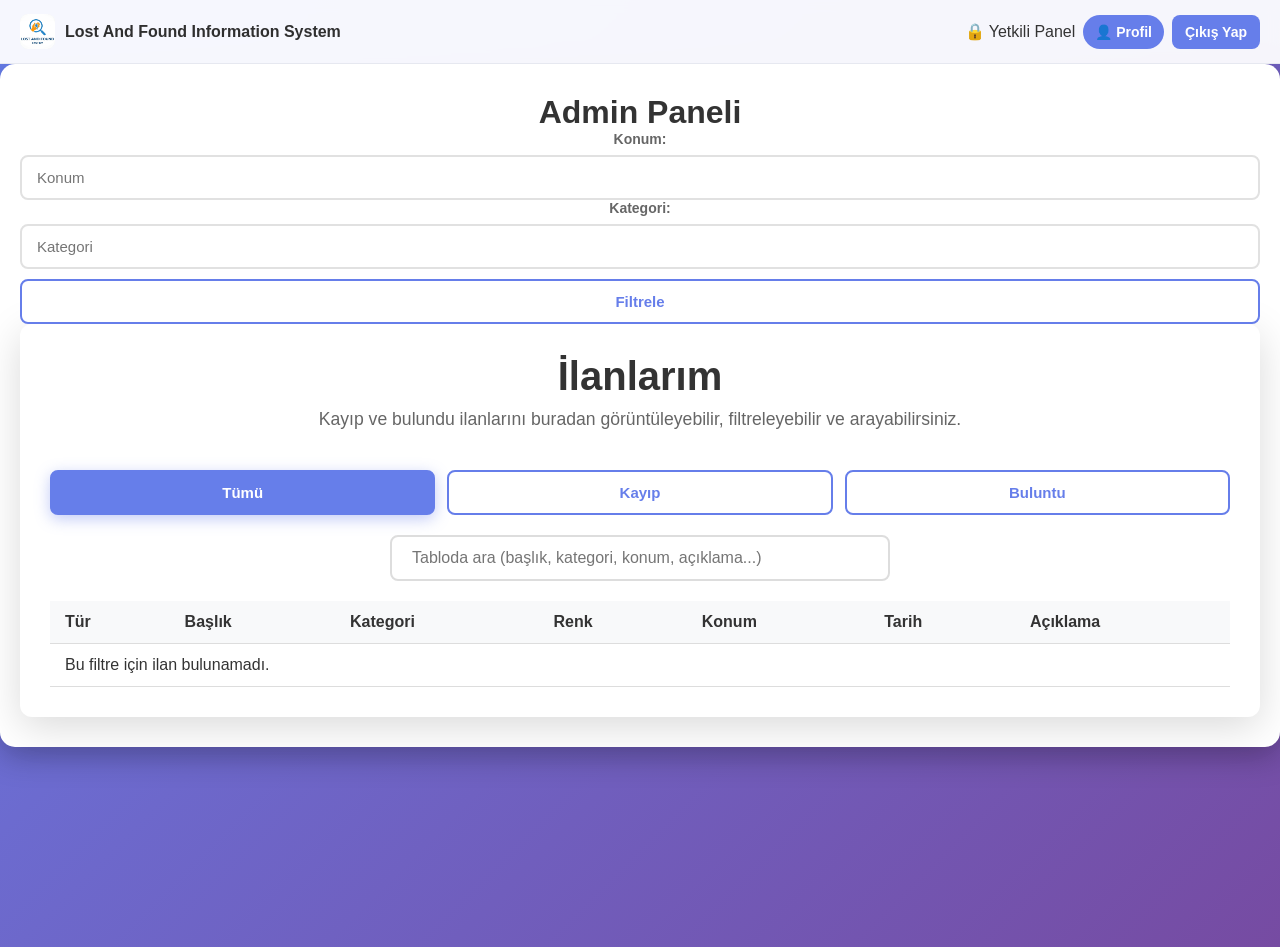
==== src/frontend/admin_panel.html @ 39a34a52 "Admin Panel Created (50%) The necessary improvements and designs have been completed." ====
<!DOCTYPE html>
<html lang="tr">
<head>
    <meta charset="UTF-8">
    <meta name="viewport" content="width=device-width, initial-scale=1.0">
    <title>Admin Paneli - Lost and Found</title>
    <link rel="stylesheet" href="style.css">
    <link rel="stylesheet" href="admin_panel.css">
</head>
<body class="admin-panel-page">
    <nav class="top-nav">
        <a href="index.php" class="brand brand-link" aria-label="Ana sayfaya git">
            <img src="../assets/logo.png" alt="Logo" class="logo" />
            <span>Lost And Found Information System</span>
        </a>

        <div class="nav-actions">
            <div class="auth user">
                <span class="admin-badge">🔒 Yetkili Panel</span>
                <a href="../backend/profile.php" class="icon-btn" title="Profil">👤 Profil</a>
                <a href="../backend/logout.php" class="link-btn secondary">Çıkış Yap</a>
            </div>
        </div>
    </nav>

    <div class="container admin-container">
        <h1>Admin Paneli</h1>
        <form id="filterForm">
            <div class="filter-group">
                <label for="filterLocation">Konum:</label>
                <input type="text" id="filterLocation" name="location" placeholder="Konum">

                <label for="filterCategory">Kategori:</label>
                <input type="text" id="filterCategory" name="category" placeholder="Kategori">

                <button type="submit" class="filter-btn">Filtrele</button>
            </div>
        </form>

        <div class="admin-panel">
            <h1>İlanlarım</h1>
            <p>Kayıp ve bulundu ilanlarını buradan görüntüleyebilir, filtreleyebilir ve arayabilirsiniz.</p>
            <div class="filter-buttons">
                <button class="filter-btn active">Tümü</button>
                <button class="filter-btn">Kayıp</button>
                <button class="filter-btn">Buluntu</button>
            </div>
            <div class="search-bar">
                <input type="text" placeholder="Tabloda ara (başlık, kategori, konum, açıklama...)" />
            </div>
            <table class="items-table">
                <thead>
                    <tr>
                        <th>Tür</th>
                        <th>Başlık</th>
                        <th>Kategori</th>
                        <th>Renk</th>
                        <th>Konum</th>
                        <th>Tarih</th>
                        <th>Açıklama</th>
                    </tr>
                </thead>
                <tbody>
                    <tr>
                        <td colspan="7">Bu filtre için ilan bulunamadı.</td>
                    </tr>
                </tbody>
            </table>
        </div>
    </div>

    <script src="js/admin_panel.js"></script>
</body>
</html>
---- src/frontend/style.css ----
/* Genel Sıfırlama */
* {
    box-sizing: border-box;
    margin: 0;
    padding: 0;
    font-family: 'Segoe UI', Tahoma, Geneva, Verdana, sans-serif;
}

body {
    background: linear-gradient(135deg, #667eea 0%, #764ba2 100%);
    margin: 0;
    color: #333;
}

.top-nav {
    position: fixed;
    top: 0;
    left: 0;
    right: 0;
    height: 64px;
    background: rgba(255, 255, 255, 0.94);
    border-bottom: 1px solid #e6e8f0;
    backdrop-filter: blur(6px);
    display: flex;
    align-items: center;
    justify-content: space-between;
    padding: 0 20px;
    z-index: 100;
}

.brand {
    display: flex;
    align-items: center;
    gap: 10px;
    font-weight: 700;
    color: #2f2f2f;
    font-size: 16px;
}

.brand-link {
    text-decoration: none;
}

.dashboard-page .container {
    margin-top: 96px;
}

.brand .logo {
    width: 35px;
    height: 35px;
    border-radius: 8px;
    object-fit: contain;
    background: #f0f0f0;
}

.nav-actions {
    display: flex;
    align-items: center;
    gap: 12px;
}

.auth {
    display: flex;
    align-items: center;
    gap: 8px;
}

.link-btn,
.icon-btn {
    display: inline-flex;
    align-items: center;
    justify-content: center;
    gap: 6px;
    padding: 8px 12px;
    border-radius: 8px;
    text-decoration: none;
    font-weight: 600;
    font-size: 14px;
    border: 1px solid transparent;
    transition: all 0.2s ease;
}

.link-btn {
    background: #ffffff;
    color: #3e4a6f;
}

.link-btn:hover {
    background: #f1f4ff;
    border-color: #d8e0ff;
}

.link-btn.secondary {
    background: #667eea;
    color: #fff;
}

.link-btn.secondary:hover {
    transform: translateY(-1px);
    filter: brightness(0.95);
}

.icon-btn {
    background: #667eea;
    color: #fff;
    border-radius: 999px;
    padding-left: 11px;
    padding-right: 11px;
}

.icon-btn:hover {
    transform: translateY(-1px);
    box-shadow: 0 4px 12px rgba(0, 0, 0, 0.12);
}

.container {
    background: #ffffff;
    padding: 35px;
    border-radius: 15px;
    box-shadow: 0 10px 30px rgba(0, 0, 0, 0.25);
    width: 100%;
    max-width: 480px;
    text-align: center;
    margin: 110px auto 0 auto;
}

body {
    display: flex;
    justify-content: center;
    align-items: flex-start;
    min-height: 100vh;
}

/* Form Kartı */
.container {
    background: #ffffff;
    padding: 35px;
    border-radius: 15px;
    box-shadow: 0 10px 30px rgba(0, 0, 0, 0.25);
    width: 100%;
    max-width: 400px;
    text-align: center;
}

h2 {
    margin-bottom: 25px;
    font-size: 26px;
    color: #444;
    font-weight: 700;
}

/* Giriş Alanları */
.form-group {
    margin-bottom: 20px;
    text-align: left;
}

label {
    display: block;
    margin-bottom: 8px;
    font-size: 14px;
    font-weight: 600;
    color: #666;
}

input {
    width: 100%;
    padding: 12px 15px;
    border: 2px solid #e1e1e1;
    border-radius: 8px;
    font-size: 15px;
    transition: border-color 0.3s ease;
}

input:focus {
    border-color: #764ba2;
    outline: none;
    background-color: #f9f9ff;
}

/* Buton Tasarımı */
button {
    width: 100%;
    padding: 13px;
    background: #764ba2;
    color: white;
    border: none;
    border-radius: 8px;
    font-size: 16px;
    font-weight: 600;
    cursor: pointer;
    transition: all 0.3s ease;
    margin-top: 10px;
}

button:hover {
    background: #5a3782;
    transform: translateY(-2px);
    box-shadow: 0 5px 15px rgba(0,0,0,0.1);
}

.forgot-password {
    display: inline-block;
    margin-left: auto;
    white-space: nowrap;
    font-size: 13px;
    font-weight: 600;
    color: #667eea;
    text-decoration: none;
    transition: color 0.2s ease;
}

.forgot-password:visited {
    color: #667eea;
}

.forgot-password:hover {
    text-decoration: underline;
}

.login-options-row {
    margin-top: -10px;
    margin-bottom: 8px;
    display: flex;
    align-items: center;
    justify-content: space-between;
    width: 100%;
    gap: 12px;
    flex-wrap: nowrap;
}

.remember-me {
    display: inline-flex;
    align-items: center;
    gap: 8px;
    font-size: 13px;
    font-weight: 600;
    color: #666;
    user-select: none;
    margin: 0;
    flex: 0 0 auto;
    white-space: nowrap;
}

.remember-me:hover {
    text-decoration: underline;
}

.remember-me input {
    width: 14px;
    height: 14px;
    accent-color: #764ba2;
}

/* Ana Sayfa Stilleri */
.hero {
    margin-bottom: 25px;
    padding: 18px;
    border-radius: 14px;
    background: linear-gradient(135deg, #f5f7ff, #e8ecff);
    border: 1px solid #dce2ff;
    box-shadow: 0 6px 16px rgba(103, 117, 214, 0.2);
}

.hero h1 {
    font-size: 32px;
    margin-bottom: 10px;
    color: #2d3d72;
}

.hero p {
    font-size: 16px;
    color: #4f5784;
    margin-bottom: 16px;
}

.hero-actions {
    display: flex;
    flex-direction: column;
    gap: 18px;
    align-items: center;
    width: 100%;
}

.action-btn {
    display: block;
    padding: 10px 18px;
    min-width: 190px;
    border-radius: 999px;
    background: linear-gradient(135deg, #4f70ff, #5f60f9);
    color: #fff;
    text-decoration: none;
    font-weight: 700;
    text-align: center;
    transition: transform 0.25s ease, box-shadow 0.25s ease;
}

.action-btn:hover {
    transform: translateY(-2px);
    box-shadow: 0 8px 20px rgba(45, 61, 135, 0.35);
}

.action-btn.secondary {
    background: linear-gradient(135deg, #4f70ff, #5f60f9);
    color: #fff;
    margin-top: 6px;
}

.button-group {
    display: flex;
    flex-direction: column;
    gap: 24px;
    margin: 30px 0;
}

.main-btn {
    display: block;
    width: 100%;
    padding: 14px 16px;
    border-radius: 10px;
    text-decoration: none;
    text-align: center;
    font-weight: 700;
    font-size: 17px;
    box-shadow: 0 8px 18px rgba(0, 0, 0, 0.14);
    transition: transform 0.25s ease, box-shadow 0.25s ease, filter 0.25s ease;
    color: #fff;
}

.btn-lost {
    background: linear-gradient(135deg, #e74c3c, #c0392b);
}

.btn-found {
    background: linear-gradient(135deg, #27ae60, #1e8449);
}

.main-btn:hover {
    transform: translateY(-3px);
    box-shadow: 0 14px 26px rgba(0, 0, 0, 0.2);
    filter: brightness(1.05);
}

.footer-links {
    display: flex;
    flex-direction: column;
    gap: 12px;
    border-top: 1px solid #eee;
    padding-top: 24px;
}

.footer-link {
    text-decoration: none;
    font-weight: 600;
    transition: color 0.2s ease, background 0.2s ease;
    padding: 12px;
    border-radius: 8px;
}

.footer-link.primary {
    background: #667eea;
    color: #fff;
}

.footer-link.primary:hover {
    background: #5a67d8;
}

.footer-link.secondary {
    color: #999;
    font-size: 14px;
}

.footer-link.secondary:hover {
    color: #666;
}

.page-loader {
    position: fixed;
    inset: 0;
    display: grid;
    place-items: center;
    background: linear-gradient(135deg, #667eea 0%, #764ba2 100%);
    z-index: 9999;
    transition: opacity 0.35s ease, visibility 0.35s ease;
}

.page-loader.hidden {
    opacity: 0;
    visibility: hidden;
}

.loader-spinner {
    width: 72px;
    height: 72px;
    border: 8px solid rgba(255, 255, 255, 0.3);
    border-top-color: #fff;
    border-radius: 50%;
    animation: loader-spin 0.8s linear infinite;
}

@keyframes loader-spin {
    to {
        transform: rotate(360deg);
    }
}

/* TODO: Kalan önceki .welcome-section ve .action-cards stilleri kullanılmıyor çünkü yeni markup farklı */
.welcome-section {
    text-align: center;
    margin-bottom: 40px;
}

.welcome-section h1 {
    font-size: 32px;
    color: #444;
    font-weight: 700;
    margin-bottom: 10px;
}

.welcome-section p {
    font-size: 18px;
    color: #666;
    margin: 0;
}

.action-cards {
    display: flex;
    flex-direction: column;
    gap: 20px;
    margin-bottom: 40px;
}

.action-card {
    display: flex;
    align-items: center;
    background: #ffffff;
    border-radius: 15px;
    padding: 25px;
    text-decoration: none;
    color: inherit;
    transition: all 0.3s ease;
    box-shadow: 0 4px 15px rgba(0, 0, 0, 0.1);
    border: 2px solid transparent;
}

.action-card:hover {
    transform: translateY(-5px);
    box-shadow: 0 8px 25px rgba(0, 0, 0, 0.15);
}

.lost-item {
    background: linear-gradient(135deg, #ff6b6b, #ee5a52);
    color: white;
}

.lost-item:hover {
    background: linear-gradient(135deg, #ee5a52, #dc4545);
    border-color: #dc4545;
}

.found-item {
    background: linear-gradient(135deg, #51cf66, #40c057);
    color: white;
    flex-direction: row-reverse;
}

.found-item:hover {
    background: linear-gradient(135deg, #40c057, #37b24d);
    border-color: #37b24d;
}

.card-icon {
    font-size: 48px;
    margin: 0 20px;
}

.card-content h3 {
    font-size: 24px;
    font-weight: 700;
    margin-bottom: 5px;
}

.card-content p {
    font-size: 16px;
    opacity: 0.9;
    margin: 0;
}

.footer-links {
    display: flex;
    flex-direction: column;
    gap: 15px;
    text-align: center;
    border-top: 1px solid #eee;
    padding-top: 30px;
}

.footer-link {
    text-decoration: none;
    font-weight: 600;
    padding: 12px 20px;
    border-radius: 8px;
    transition: all 0.3s ease;
    display: inline-block;
}

.footer-link.primary {
    background: #667eea;
    color: white;
}

.footer-link.primary:hover {
    background: #5a67d8;
    transform: translateY(-2px);
}

.footer-link.secondary {
    color: #999;
    font-size: 14px;
}

.footer-link.secondary:hover {
    color: #666;
}
---- src/frontend/admin_panel.css ----
/* Admin Panel Styles */

.admin-panel-page {
    padding-top: 64px;
    background: linear-gradient(135deg, #667eea 0%, #764ba2 100%);
    min-height: 100vh;
    padding-bottom: 200px;
}

.admin-container {
    max-width: 1400px;
    margin: 0 auto;
    padding: 30px 20px;
}

.admin-panel {
    background: white;
    border-radius: 12px;
    padding: 30px;
    box-shadow: 0 10px 40px rgba(0, 0, 0, 0.15);
}

.admin-panel h1 {
    font-size: 2.5em;
    margin-bottom: 10px;
    font-weight: 700;
    color: #333;
    text-align: center;
}

.admin-panel p {
    font-size: 1.1em;
    color: #666;
    text-align: center;
    margin-bottom: 30px;
}

.filter-buttons {
    display: flex;
    gap: 12px;
    margin-bottom: 20px;
    justify-content: center;
}

.filter-btn {
    padding: 12px 24px;
    border: 2px solid #667eea;
    border-radius: 8px;
    background: white;
    color: #667eea;
    font-weight: 600;
    font-size: 15px;
    cursor: pointer;
    transition: all 0.3s ease;
}

.filter-btn:hover {
    background: #667eea;
    color: white;
}

.filter-btn.active {
    background: #667eea;
    color: white;
    box-shadow: 0 4px 15px rgba(102, 126, 234, 0.4);
}

.search-bar {
    margin-bottom: 20px;
    text-align: center;
}

.search-bar input {
    width: 100%;
    max-width: 500px;
    padding: 12px 20px;
    border: 2px solid #ddd;
    border-radius: 8px;
    font-size: 16px;
    transition: border-color 0.3s ease;
}

.search-bar input:focus {
    border-color: #667eea;
    outline: none;
}

.items-table {
    width: 100%;
    border-collapse: collapse;
    margin-top: 20px;
}

.items-table th,
.items-table td {
    padding: 12px 15px;
    text-align: left;
    border-bottom: 1px solid #ddd;
}

.items-table th {
    background-color: #f8f9fa;
    font-weight: 600;
    color: #333;
}

.items-table tbody tr:hover {
    background-color: #f1f3f4;
}

.deliver-btn {
    padding: 8px 16px;
    background: #28a745;
    color: white;
    border: none;
    border-radius: 6px;
    cursor: pointer;
    font-weight: 600;
    transition: background 0.3s ease;
}

.deliver-btn:hover {
    background: #218838;
}
}

/* Tab Content */
.tab-content {
    display: none;
    animation: slideIn 0.3s ease;
}

.tab-content.active {
    display: block;
}

@keyframes slideIn {
    from {
        opacity: 0;
        transform: translateX(10px);
    }
    to {
        opacity: 1;
        transform: translateX(0);
    }
}

/* Admin Table Styles */
.admin-table {
    width: 100%;
    border-collapse: collapse;
    font-size: 14px;
}

.admin-table thead {
    background: linear-gradient(135deg, #667eea 0%, #764ba2 100%);
    color: white;
}

.admin-table thead tr {
    border-bottom: 2px solid #667eea;
}

.admin-table th {
    padding: 16px 12px;
    text-align: left;
    font-weight: 600;
    font-size: 13px;
    text-transform: uppercase;
    letter-spacing: 0.5px;
}

.admin-table tbody tr {
    border-bottom: 1px solid #eee;
    transition: background-color 0.2s ease;
}

.admin-table tbody tr:hover {
    background-color: #f8f9ff;
}

.admin-table tbody tr.delivering {
    background-color: #fff3cd;
}

.admin-table td {
    padding: 14px 12px;
    vertical-align: middle;
}

.admin-table .type-badge {
    display: inline-block;
    padding: 4px 10px;
    border-radius: 4px;
    font-size: 12px;
    font-weight: 600;
    text-transform: uppercase;
}

.admin-table .type-lost {
    background-color: #fee;
    color: #c33;
}

.admin-table .type-found {
    background-color: #efe;
    color: #3c3;
}

.admin-table .type-delivered {
    background-color: #eef;
    color: #33c;
}

.admin-table .status-badge {
    display: inline-block;
    padding: 4px 10px;
    border-radius: 4px;
    font-size: 12px;
    font-weight: 600;
    text-transform: uppercase;
}

.admin-table .status-active {
    background-color: #d4edda;
    color: #155724;
}

.admin-table .status-delivered {
    background-color: #cce5ff;
    color: #004085;
}

.admin-table .status-archived {
    background-color: #e2e3e5;
    color: #383d41;
}

.admin-table .status-passive {
    background-color: #cce5ff;
    color: #004085;
}

.admin-table .loading {
    text-align: center;
    padding: 40px 12px !important;
    color: #999;
    font-style: italic;
}

/* Delivery Controls */
.delivery-controls {
    display: flex;
    gap: 8px;
    flex-wrap: wrap;
    align-items: center;
}

.btn-deliver {
    padding: 6px 12px;
    background: linear-gradient(135deg, #667eea 0%, #764ba2 100%);
    color: white;
    border: none;
    border-radius: 4px;
    font-weight: 600;
    font-size: 12px;
    cursor: pointer;
    transition: all 0.2s ease;
}

.btn-deliver:hover {
    transform: translateY(-1px);
    box-shadow: 0 4px 12px rgba(102, 126, 234, 0.4);
}

.btn-deliver:disabled {
    opacity: 0.5;
    cursor: not-allowed;
}

.recipient-select {
    padding: 6px 8px;
    border: 1px solid #ddd;
    border-radius: 4px;
    font-size: 13px;
    flex-grow: 1;
    min-width: 150px;
}

.btn-confirm {
    padding: 6px 12px;
    background: #28a745;
    color: white;
    border: none;
    border-radius: 4px;
    font-weight: 600;
    font-size: 12px;
    cursor: pointer;
    transition: all 0.2s ease;
}

.btn-confirm:hover {
    background: #218838;
    transform: translateY(-1px);
}

/* Modal Styles */
.modal {
    position: fixed;
    top: 0;
    left: 0;
    right: 0;
    bottom: 0;
    background: rgba(0, 0, 0, 0.5);
    display: flex;
    align-items: center;
    justify-content: center;
    z-index: 1000;
    animation: fadeIn 0.3s ease;
}

.modal.hidden {
    display: none;
}

.modal-content {
    background: white;
    border-radius: 12px;
    box-shadow: 0 10px 40px rgba(0, 0, 0, 0.3);
    max-width: 500px;
    width: 90%;
    animation: slideIn 0.3s ease;
}

.modal-header {
    padding: 20px;
    border-bottom: 1px solid #eee;
    display: flex;
    justify-content: space-between;
    align-items: center;
}

.modal-header h3 {
    margin: 0;
    color: #333;
    font-size: 1.3em;
}

.modal-close {
    background: none;
    border: none;
    font-size: 24px;
    cursor: pointer;
    color: #999;
    transition: color 0.2s ease;
}

.modal-close:hover {
    color: #333;
}

.modal-body {
    padding: 20px;
}

.item-info {
    background: #f5f5f5;
    padding: 12px;
    border-radius: 6px;
    margin-bottom: 15px;
    color: #555;
    font-size: 14px;
}

.modal-body label {
    display: block;
    margin-bottom: 8px;
    font-weight: 600;
    color: #333;
    font-size: 14px;
}

.modal-footer {
    padding: 20px;
    border-top: 1px solid #eee;
    display: flex;
    gap: 10px;
    justify-content: flex-end;
}

.btn-cancel {
    padding: 10px 20px;
    background: #f0f0f0;
    color: #333;
    border: 1px solid #ddd;
    border-radius: 6px;
    cursor: pointer;
    font-weight: 600;
    transition: all 0.2s ease;
}

.btn-cancel:hover {
    background: #e0e0e0;
}

.btn-confirm {
    padding: 10px 20px;
    background: linear-gradient(135deg, #667eea 0%, #764ba2 100%);
    color: white;
    border: none;
    border-radius: 6px;
    cursor: pointer;
    font-weight: 600;
    transition: all 0.2s ease;
}

.btn-confirm:hover {
    transform: translateY(-1px);
    box-shadow: 0 4px 12px rgba(102, 126, 234, 0.4);
}

/* Logout Container */
.logout-container {
    position: fixed;
    bottom: 30px;
    left: 50%;
    transform: translateX(-50%);
    z-index: 100;
}

.logout-btn {
    display: inline-block;
    padding: 16px 40px;
    background: linear-gradient(135deg, #e74c3c 0%, #c0392b 100%);
    color: white;
    text-decoration: none;
    border-radius: 8px;
    font-weight: 700;
    font-size: 16px;
    box-shadow: 0 6px 20px rgba(231, 76, 60, 0.35);
    transition: all 0.3s ease;
    cursor: pointer;
    border: none;
}

.logout-btn:hover {
    transform: translateY(-3px);
    box-shadow: 0 8px 25px rgba(231, 76, 60, 0.45);
}

.logout-btn:active {
    transform: translateY(-1px);
}

/* Responsive */
@media (max-width: 768px) {
    .admin-header h1 {
        font-size: 1.8em;
    }

    .tab-navigation {
        gap: 8px;
    }

    .tab-btn {
        padding: 10px 16px;
        font-size: 13px;
    }

    .admin-table {
        font-size: 12px;
    }

    .admin-table th,
    .admin-table td {
        padding: 10px 8px;
    }

    .modal-content {
        max-width: 90%;
    }

    .delivery-controls {
        flex-direction: column;
        align-items: stretch;
    }

    .recipient-select {
        min-width: auto;
    }
}
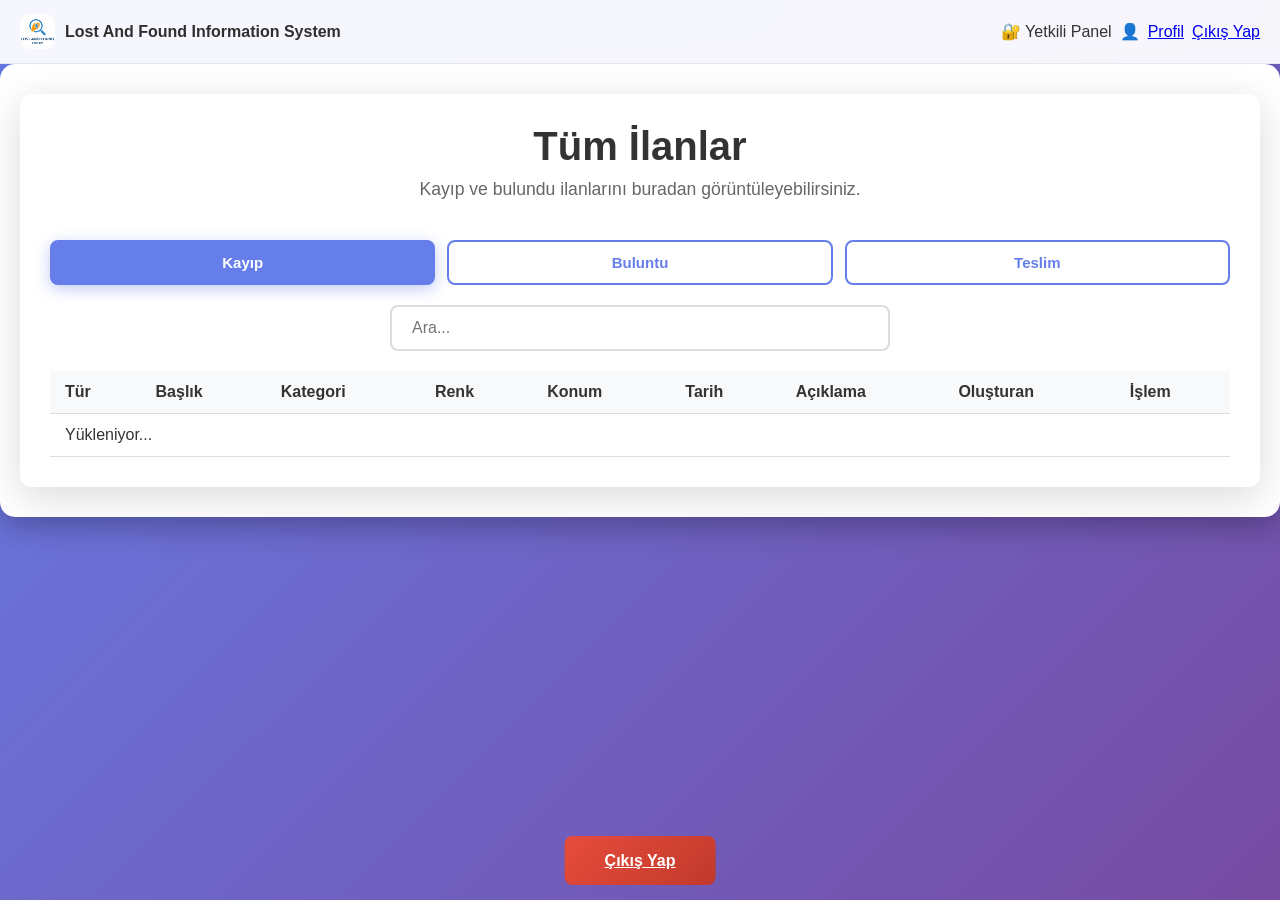
==== commit 9a716287: "Modifying the PHP admin panel" ====
--- a/src/frontend/admin_panel.html
+++ b/src/frontend/admin_panel.html
@@ -1,53 +1,52 @@
 <!DOCTYPE html>
 <html lang="tr">
+
 <head>
     <meta charset="UTF-8">
     <meta name="viewport" content="width=device-width, initial-scale=1.0">
     <title>Admin Paneli - Lost and Found</title>
-    <link rel="stylesheet" href="style.css">
-    <link rel="stylesheet" href="admin_panel.css">
+
+    <!-- CSS -->
+    <link rel="stylesheet" href="../frontend/style.css">
+    <link rel="stylesheet" href="../frontend/admin_panel.css">
 </head>
+
 <body class="admin-panel-page">
+
     <nav class="top-nav">
-        <a href="index.php" class="brand brand-link" aria-label="Ana sayfaya git">
-            <img src="../assets/logo.png" alt="Logo" class="logo" />
+        <a href="index.php" class="brand brand-link">
+            <img src="../assets/logo.png" class="logo" alt="Logo" />
             <span>Lost And Found Information System</span>
         </a>
 
         <div class="nav-actions">
             <div class="auth user">
-                <span class="admin-badge">🔒 Yetkili Panel</span>
-                <a href="../backend/profile.php" class="icon-btn" title="Profil">👤 Profil</a>
-                <a href="../backend/logout.php" class="link-btn secondary">Çıkış Yap</a>
+                <span class="admin-badge">🔐 Yetkili Panel</span>
+
+                <span>👤 <?= htmlspecialchars($fullName) ?></span>
+
+                <!-- backend içindesin → ../backend YANLIŞ -->
+                <a href="profile.php">Profil</a>
+                <a href="logout.php">Çıkış Yap</a>
             </div>
         </div>
     </nav>
 
     <div class="container admin-container">
-        <h1>Admin Paneli</h1>
-        <form id="filterForm">
-            <div class="filter-group">
-                <label for="filterLocation">Konum:</label>
-                <input type="text" id="filterLocation" name="location" placeholder="Konum">
+        <div class="admin-panel">
+            <h1>Tüm İlanlar</h1>
+            <p>Kayıp ve bulundu ilanlarını buradan görüntüleyebilirsiniz.</p>
 
-                <label for="filterCategory">Kategori:</label>
-                <input type="text" id="filterCategory" name="category" placeholder="Kategori">
+            <div class="filter-buttons">
+                <button class="filter-btn active" data-filter="lost">Kayıp</button>
+                <button class="filter-btn" data-filter="found">Buluntu</button>
+                <button class="filter-btn" data-filter="delivered">Teslim</button>
+            </div>
 
-                <button type="submit" class="filter-btn">Filtrele</button>
+            <div class="search-bar">
+                <input type="text" id="searchInput" placeholder="Ara..." />
             </div>
-        </form>
 
-        <div class="admin-panel">
-            <h1>İlanlarım</h1>
-            <p>Kayıp ve bulundu ilanlarını buradan görüntüleyebilir, filtreleyebilir ve arayabilirsiniz.</p>
-            <div class="filter-buttons">
-                <button class="filter-btn active">Tümü</button>
-                <button class="filter-btn">Kayıp</button>
-                <button class="filter-btn">Buluntu</button>
-            </div>
-            <div class="search-bar">
-                <input type="text" placeholder="Tabloda ara (başlık, kategori, konum, açıklama...)" />
-            </div>
             <table class="items-table">
                 <thead>
                     <tr>
@@ -58,17 +57,47 @@
                         <th>Konum</th>
                         <th>Tarih</th>
                         <th>Açıklama</th>
+                        <th>Oluşturan</th>
+                        <th>İşlem</th>
                     </tr>
                 </thead>
-                <tbody>
+
+                <tbody id="itemsBody">
                     <tr>
-                        <td colspan="7">Bu filtre için ilan bulunamadı.</td>
+                        <td colspan="9">Yükleniyor...</td>
                     </tr>
                 </tbody>
             </table>
         </div>
     </div>
 
-    <script src="js/admin_panel.js"></script>
+    <div class="logout-container">
+        <a href="logout.php" class="logout-btn">Çıkış Yap</a>
+    </div>
+
+    <!-- MODAL -->
+    <div id="deliveryModal" class="modal hidden">
+        <div class="modal-content">
+            <div class="modal-header">
+                <h3>Eşya Teslim Et</h3>
+                <button class="modal-close">&times;</button>
+            </div>
+
+            <div class="modal-body">
+                <p id="itemInfo"></p>
+                <label>Alıcı:</label>
+                <select id="recipientSelect"></select>
+            </div>
+
+            <div class="modal-footer">
+                <button id="cancelDelivery">İptal</button>
+                <button id="confirmDelivery">Teslim Et</button>
+            </div>
+        </div>
+    </div>
+
+    <!-- JS -->
+    <script src="../frontend/js/admin_panel.js"></script>
+
 </body>
 </html>
--- a/src/frontend/admin_panel.css
+++ b/src/frontend/admin_panel.css
@@ -35,6 +35,8 @@
     margin-bottom: 30px;
 }
 
+/* FILTER */
+
 .filter-buttons {
     display: flex;
     gap: 12px;
@@ -64,6 +66,8 @@
     color: white;
     box-shadow: 0 4px 15px rgba(102, 126, 234, 0.4);
 }
+
+/* SEARCH */
 
 .search-bar {
     margin-bottom: 20px;
@@ -77,13 +81,14 @@
     border: 2px solid #ddd;
     border-radius: 8px;
     font-size: 16px;
-    transition: border-color 0.3s ease;
 }
 
 .search-bar input:focus {
     border-color: #667eea;
     outline: none;
 }
+
+/* TABLE */
 
 .items-table {
     width: 100%;
@@ -108,6 +113,8 @@
     background-color: #f1f3f4;
 }
 
+/* BUTTONS */
+
 .deliver-btn {
     padding: 8px 16px;
     background: #28a745;
@@ -116,15 +123,14 @@
     border-radius: 6px;
     cursor: pointer;
     font-weight: 600;
-    transition: background 0.3s ease;
 }
 
 .deliver-btn:hover {
     background: #218838;
 }
-}
-
-/* Tab Content */
+
+/* TAB CONTENT */
+
 .tab-content {
     display: none;
     animation: slideIn 0.3s ease;
@@ -133,6 +139,8 @@
 .tab-content.active {
     display: block;
 }
+
+/* ANIMATION */
 
 @keyframes slideIn {
     from {
@@ -145,7 +153,8 @@
     }
 }
 
-/* Admin Table Styles */
+/* ADMIN TABLE */
+
 .admin-table {
     width: 100%;
     border-collapse: collapse;
@@ -157,154 +166,35 @@
     color: white;
 }
 
-.admin-table thead tr {
-    border-bottom: 2px solid #667eea;
-}
-
 .admin-table th {
     padding: 16px 12px;
     text-align: left;
     font-weight: 600;
     font-size: 13px;
-    text-transform: uppercase;
-    letter-spacing: 0.5px;
-}
-
-.admin-table tbody tr {
-    border-bottom: 1px solid #eee;
-    transition: background-color 0.2s ease;
-}
-
-.admin-table tbody tr:hover {
-    background-color: #f8f9ff;
-}
-
-.admin-table tbody tr.delivering {
-    background-color: #fff3cd;
 }
 
 .admin-table td {
     padding: 14px 12px;
-    vertical-align: middle;
-}
-
-.admin-table .type-badge {
-    display: inline-block;
-    padding: 4px 10px;
-    border-radius: 4px;
-    font-size: 12px;
-    font-weight: 600;
-    text-transform: uppercase;
-}
-
-.admin-table .type-lost {
-    background-color: #fee;
-    color: #c33;
-}
-
-.admin-table .type-found {
-    background-color: #efe;
-    color: #3c3;
-}
-
-.admin-table .type-delivered {
-    background-color: #eef;
-    color: #33c;
-}
-
-.admin-table .status-badge {
-    display: inline-block;
-    padding: 4px 10px;
-    border-radius: 4px;
-    font-size: 12px;
-    font-weight: 600;
-    text-transform: uppercase;
-}
-
-.admin-table .status-active {
-    background-color: #d4edda;
-    color: #155724;
-}
-
-.admin-table .status-delivered {
-    background-color: #cce5ff;
-    color: #004085;
-}
-
-.admin-table .status-archived {
-    background-color: #e2e3e5;
-    color: #383d41;
-}
-
-.admin-table .status-passive {
-    background-color: #cce5ff;
-    color: #004085;
-}
-
-.admin-table .loading {
-    text-align: center;
-    padding: 40px 12px !important;
-    color: #999;
-    font-style: italic;
-}
-
-/* Delivery Controls */
+}
+
+/* DELIVERY */
+
 .delivery-controls {
     display: flex;
     gap: 8px;
     flex-wrap: wrap;
-    align-items: center;
 }
 
 .btn-deliver {
     padding: 6px 12px;
     background: linear-gradient(135deg, #667eea 0%, #764ba2 100%);
     color: white;
-    border: none;
     border-radius: 4px;
-    font-weight: 600;
-    font-size: 12px;
     cursor: pointer;
-    transition: all 0.2s ease;
-}
-
-.btn-deliver:hover {
-    transform: translateY(-1px);
-    box-shadow: 0 4px 12px rgba(102, 126, 234, 0.4);
-}
-
-.btn-deliver:disabled {
-    opacity: 0.5;
-    cursor: not-allowed;
-}
-
-.recipient-select {
-    padding: 6px 8px;
-    border: 1px solid #ddd;
-    border-radius: 4px;
-    font-size: 13px;
-    flex-grow: 1;
-    min-width: 150px;
-}
-
-.btn-confirm {
-    padding: 6px 12px;
-    background: #28a745;
-    color: white;
-    border: none;
-    border-radius: 4px;
-    font-weight: 600;
-    font-size: 12px;
-    cursor: pointer;
-    transition: all 0.2s ease;
-}
-
-.btn-confirm:hover {
-    background: #218838;
-    transform: translateY(-1px);
-}
-
-/* Modal Styles */
+}
+
+/* MODAL */
+
 .modal {
     position: fixed;
     top: 0;
@@ -313,10 +203,8 @@
     bottom: 0;
     background: rgba(0, 0, 0, 0.5);
     display: flex;
+    justify-content: center;
     align-items: center;
-    justify-content: center;
-    z-index: 1000;
-    animation: fadeIn 0.3s ease;
 }
 
 .modal.hidden {
@@ -326,166 +214,35 @@
 .modal-content {
     background: white;
     border-radius: 12px;
-    box-shadow: 0 10px 40px rgba(0, 0, 0, 0.3);
     max-width: 500px;
     width: 90%;
-    animation: slideIn 0.3s ease;
-}
-
-.modal-header {
-    padding: 20px;
-    border-bottom: 1px solid #eee;
-    display: flex;
-    justify-content: space-between;
-    align-items: center;
-}
-
-.modal-header h3 {
-    margin: 0;
-    color: #333;
-    font-size: 1.3em;
-}
-
-.modal-close {
-    background: none;
-    border: none;
-    font-size: 24px;
-    cursor: pointer;
-    color: #999;
-    transition: color 0.2s ease;
-}
-
-.modal-close:hover {
-    color: #333;
-}
-
-.modal-body {
-    padding: 20px;
-}
-
-.item-info {
-    background: #f5f5f5;
-    padding: 12px;
-    border-radius: 6px;
-    margin-bottom: 15px;
-    color: #555;
-    font-size: 14px;
-}
-
-.modal-body label {
-    display: block;
-    margin-bottom: 8px;
-    font-weight: 600;
-    color: #333;
-    font-size: 14px;
-}
-
-.modal-footer {
-    padding: 20px;
-    border-top: 1px solid #eee;
-    display: flex;
-    gap: 10px;
-    justify-content: flex-end;
-}
-
-.btn-cancel {
-    padding: 10px 20px;
-    background: #f0f0f0;
-    color: #333;
-    border: 1px solid #ddd;
-    border-radius: 6px;
-    cursor: pointer;
-    font-weight: 600;
-    transition: all 0.2s ease;
-}
-
-.btn-cancel:hover {
-    background: #e0e0e0;
-}
-
-.btn-confirm {
-    padding: 10px 20px;
-    background: linear-gradient(135deg, #667eea 0%, #764ba2 100%);
-    color: white;
-    border: none;
-    border-radius: 6px;
-    cursor: pointer;
-    font-weight: 600;
-    transition: all 0.2s ease;
-}
-
-.btn-confirm:hover {
-    transform: translateY(-1px);
-    box-shadow: 0 4px 12px rgba(102, 126, 234, 0.4);
-}
-
-/* Logout Container */
+}
+
+/* LOGOUT */
+
 .logout-container {
     position: fixed;
     bottom: 30px;
     left: 50%;
     transform: translateX(-50%);
-    z-index: 100;
 }
 
 .logout-btn {
-    display: inline-block;
     padding: 16px 40px;
-    background: linear-gradient(135deg, #e74c3c 0%, #c0392b 100%);
-    color: white;
-    text-decoration: none;
+    background: linear-gradient(135deg, #e74c3c, #c0392b);
+    color: white;
     border-radius: 8px;
     font-weight: 700;
-    font-size: 16px;
-    box-shadow: 0 6px 20px rgba(231, 76, 60, 0.35);
-    transition: all 0.3s ease;
-    cursor: pointer;
-    border: none;
-}
-
-.logout-btn:hover {
-    transform: translateY(-3px);
-    box-shadow: 0 8px 25px rgba(231, 76, 60, 0.45);
-}
-
-.logout-btn:active {
-    transform: translateY(-1px);
-}
-
-/* Responsive */
+}
+
+/* RESPONSIVE */
+
 @media (max-width: 768px) {
-    .admin-header h1 {
+    .admin-panel h1 {
         font-size: 1.8em;
-    }
-
-    .tab-navigation {
-        gap: 8px;
-    }
-
-    .tab-btn {
-        padding: 10px 16px;
-        font-size: 13px;
     }
 
     .admin-table {
         font-size: 12px;
     }
-
-    .admin-table th,
-    .admin-table td {
-        padding: 10px 8px;
-    }
-
-    .modal-content {
-        max-width: 90%;
-    }
-
-    .delivery-controls {
-        flex-direction: column;
-        align-items: stretch;
-    }
-
-    .recipient-select {
-        min-width: auto;
-    }
-}
+}
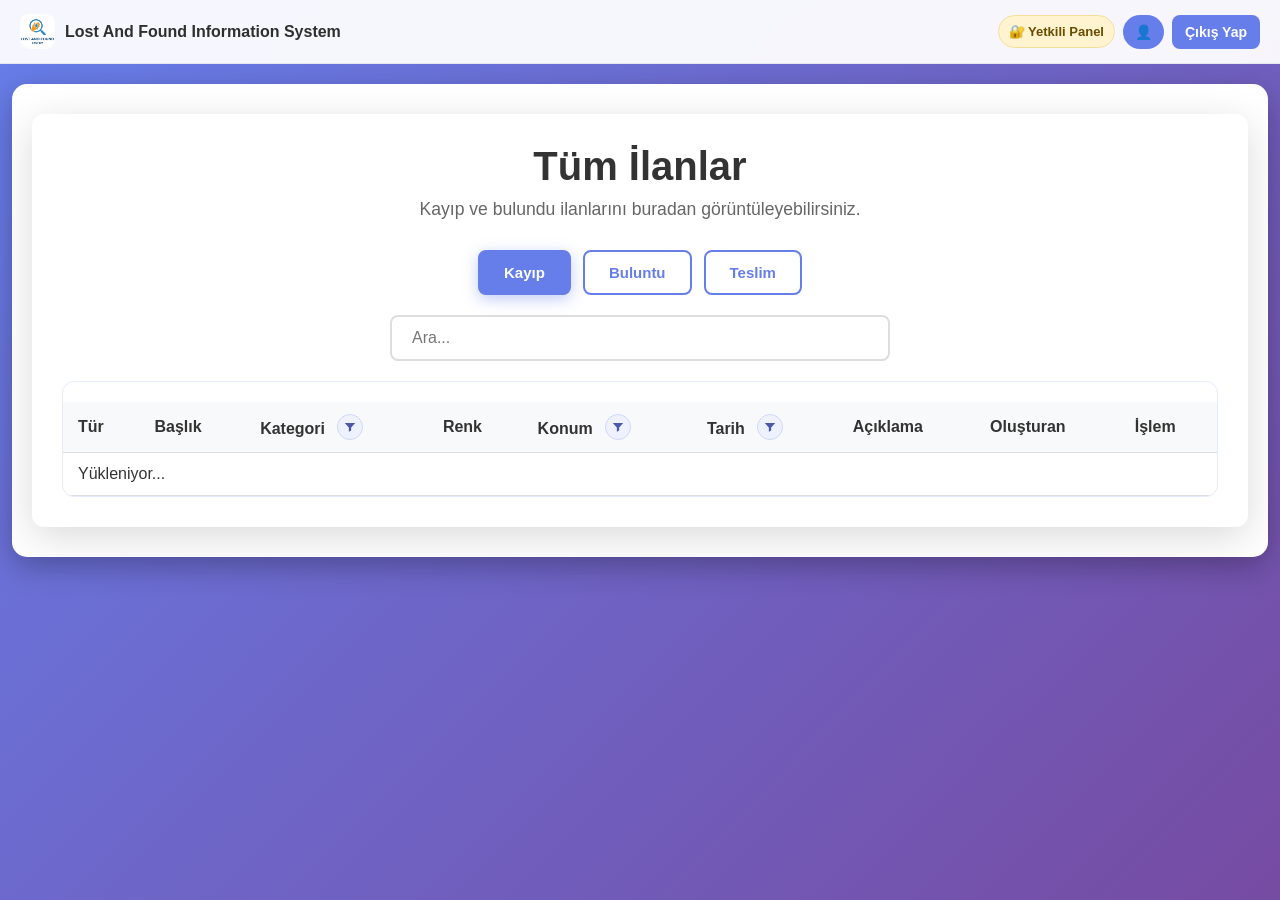
==== commit 80137da5: "Admin Panel Improvements and General Responsive Design Admin panel CSS has been updated. CSS errors " ====
--- a/src/frontend/admin_panel.html
+++ b/src/frontend/admin_panel.html
@@ -7,7 +7,7 @@
     <title>Admin Paneli - Lost and Found</title>
 
     <!-- CSS -->
-    <link rel="stylesheet" href="../frontend/style.css">
+    <link rel="stylesheet" href="../frontend/style.css?v=20260425">
     <link rel="stylesheet" href="../frontend/admin_panel.css">
 </head>
 
@@ -19,15 +19,13 @@
             <span>Lost And Found Information System</span>
         </a>
 
-        <div class="nav-actions">
+        <button type="button" class="nav-toggle" aria-label="Menü" aria-expanded="false" aria-controls="navActions">☰</button>
+
+        <div class="nav-actions" id="navActions">
             <div class="auth user">
                 <span class="admin-badge">🔐 Yetkili Panel</span>
-
-                <span>👤 <?= htmlspecialchars($fullName) ?></span>
-
-                <!-- backend içindesin → ../backend YANLIŞ -->
-                <a href="profile.php">Profil</a>
-                <a href="logout.php">Çıkış Yap</a>
+                <a href="profile.php" class="icon-btn" title="Profil">👤 <?= htmlspecialchars($fullName) ?></a>
+                <a href="logout.php" class="link-btn secondary">Çıkış Yap</a>
             </div>
         </div>
     </nav>
@@ -47,32 +45,30 @@
                 <input type="text" id="searchInput" placeholder="Ara..." />
             </div>
 
-            <table class="items-table">
-                <thead>
-                    <tr>
-                        <th>Tür</th>
-                        <th>Başlık</th>
-                        <th>Kategori</th>
-                        <th>Renk</th>
-                        <th>Konum</th>
-                        <th>Tarih</th>
-                        <th>Açıklama</th>
-                        <th>Oluşturan</th>
-                        <th>İşlem</th>
-                    </tr>
-                </thead>
+            <div class="table-wrap">
+                <table class="items-table">
+                    <thead>
+                        <tr>
+                            <th>Tür</th>
+                            <th>Başlık</th>
+                            <th>Kategori <button type="button" class="column-filter-btn" data-attr="category" aria-label="Kategori filtresi"><svg viewBox="0 0 24 24" aria-hidden="true"><path d="M3 5h18l-7 8v5l-4 2v-7L3 5z"/></svg></button></th>
+                            <th>Renk</th>
+                            <th>Konum <button type="button" class="column-filter-btn" data-attr="location" aria-label="Konum filtresi"><svg viewBox="0 0 24 24" aria-hidden="true"><path d="M3 5h18l-7 8v5l-4 2v-7L3 5z"/></svg></button></th>
+                            <th>Tarih <button type="button" class="column-filter-btn" data-attr="date" aria-label="Tarih filtresi"><svg viewBox="0 0 24 24" aria-hidden="true"><path d="M3 5h18l-7 8v5l-4 2v-7L3 5z"/></svg></button></th>
+                            <th>Açıklama</th>
+                            <th>Oluşturan</th>
+                            <th>İşlem</th>
+                        </tr>
+                    </thead>
 
-                <tbody id="itemsBody">
-                    <tr>
-                        <td colspan="9">Yükleniyor...</td>
-                    </tr>
-                </tbody>
-            </table>
+                    <tbody id="itemsBody">
+                        <tr>
+                            <td colspan="9">Yükleniyor...</td>
+                        </tr>
+                    </tbody>
+                </table>
+            </div>
         </div>
-    </div>
-
-    <div class="logout-container">
-        <a href="logout.php" class="logout-btn">Çıkış Yap</a>
     </div>
 
     <!-- MODAL -->
@@ -80,24 +76,42 @@
         <div class="modal-content">
             <div class="modal-header">
                 <h3>Eşya Teslim Et</h3>
-                <button class="modal-close">&times;</button>
+                <button type="button" class="modal-close" aria-label="Kapat">&times;</button>
             </div>
 
             <div class="modal-body">
                 <p id="itemInfo"></p>
-                <label>Alıcı:</label>
+                <p class="delivery-note">Buluntu ilanını, aktif kayıp ilanlardan biriyle eşleştirip teslim edin.</p>
+                <label for="recipientSelect">Kayıp ilan sahibi:</label>
                 <select id="recipientSelect"></select>
+                <label for="recipientItemSelect">Kayıp ilan:</label>
+                <select id="recipientItemSelect" disabled></select>
             </div>
 
             <div class="modal-footer">
-                <button id="cancelDelivery">İptal</button>
-                <button id="confirmDelivery">Teslim Et</button>
+                <button type="button" id="cancelDelivery">İptal</button>
+                <button type="button" id="confirmDelivery">Teslim Et</button>
+            </div>
+        </div>
+    </div>
+
+    <div id="attributeFilterModal" class="modal hidden">
+        <div class="modal-content attr-filter-content">
+            <div class="modal-header">
+                <h3 id="attributeFilterTitle">Filtre</h3>
+                <button type="button" class="modal-close" id="closeAttributeFilter" aria-label="Kapat">&times;</button>
+            </div>
+            <div class="modal-body" id="attributeFilterBody"></div>
+            <div class="modal-footer">
+                <button type="button" id="clearAttributeFilter">Temizle</button>
+                <button type="button" id="applyAttributeFilter">Uygula</button>
             </div>
         </div>
     </div>
 
     <!-- JS -->
     <script src="../frontend/js/admin_panel.js"></script>
+    <script src="../frontend/js/nav.js?v=20260425"></script>
 
 </body>
 </html>
--- a/src/frontend/style.css
+++ b/src/frontend/style.css
@@ -59,6 +59,26 @@
     gap: 12px;
 }
 
+.nav-toggle {
+    display: none;
+    width: 40px;
+    height: 40px;
+    padding: 0;
+    margin-top: 0;
+    border-radius: 12px;
+    border: 1px solid #d8e0ff;
+    background: #ffffff;
+    color: #3e4a6f;
+    font-size: 20px;
+    font-weight: 800;
+    line-height: 1;
+    cursor: pointer;
+    align-items: center;
+    justify-content: center;
+    box-shadow: none;
+    transform: none;
+}
+
 .auth {
     display: flex;
     align-items: center;
@@ -129,6 +149,7 @@
     justify-content: center;
     align-items: flex-start;
     min-height: 100vh;
+    overflow-x: hidden;
 }
 
 /* Form Kartı */
@@ -375,6 +396,341 @@
     color: #666;
 }
 
+.home-page,
+.dashboard-page,
+.my-items-page {
+    display: block;
+    min-height: 100vh;
+    padding: 88px 12px 20px;
+}
+
+.home-page .container,
+.dashboard-page .container,
+.my-items-page .items-container {
+    margin: 0 auto;
+}
+
+.auth-page {
+    padding: 26px 14px;
+    align-items: flex-start;
+}
+
+.auth-page .container {
+    margin: 0 auto;
+    max-width: 440px;
+}
+
+@media (max-width: 1200px) {
+    .container {
+        max-width: 92%;
+        padding: 28px;
+    }
+}
+
+@media (max-width: 992px) {
+    .top-nav {
+        height: auto;
+        min-height: 64px;
+        padding: 10px 14px;
+        flex-wrap: nowrap;
+        row-gap: 0;
+        align-items: center;
+    }
+
+    .brand {
+        flex: 1 1 auto;
+        min-width: 0;
+    }
+
+    .brand span {
+        font-size: 14px;
+        line-height: 1.25;
+        white-space: nowrap;
+        overflow: hidden;
+        text-overflow: ellipsis;
+    }
+
+    .nav-actions {
+        margin-left: auto;
+        width: auto;
+        flex-wrap: wrap;
+        justify-content: flex-end;
+    }
+
+    .auth {
+        flex-wrap: wrap;
+        justify-content: flex-end;
+    }
+
+    .container {
+        margin-top: 0;
+        max-width: 94%;
+        padding: 24px;
+    }
+
+    .hero h1 {
+        font-size: 28px;
+    }
+}
+
+@media (max-width: 768px) {
+    .home-page,
+    .dashboard-page,
+    .my-items-page {
+        padding-top: 112px;
+    }
+
+    .auth-page {
+        padding: 18px 10px;
+    }
+
+    .auth-page .container {
+        max-width: 100%;
+    }
+
+    .container {
+        margin-top: 0;
+        padding: 18px 14px;
+        border-radius: 12px;
+    }
+
+    .dashboard-page .container {
+        margin-top: 0;
+    }
+
+    h2 {
+        font-size: 22px;
+        margin-bottom: 18px;
+    }
+
+    .hero h1 {
+        font-size: 24px;
+    }
+
+    .hero p {
+        font-size: 14px;
+    }
+
+    .action-btn {
+        min-width: 0;
+        width: 100%;
+    }
+
+    .main-btn {
+        font-size: 16px;
+        padding: 12px 14px;
+    }
+
+    .button-group {
+        gap: 14px;
+        margin: 22px 0;
+    }
+
+    .login-options-row {
+        flex-wrap: wrap;
+        justify-content: flex-start;
+    }
+
+    .forgot-password {
+        margin-left: 0;
+    }
+}
+
+@media (max-width: 576px) {
+    .top-nav {
+        padding: 8px 10px;
+        align-items: center;
+    }
+
+    .brand .logo {
+        width: 30px;
+        height: 30px;
+    }
+
+    .brand {
+        flex: 1 1 auto;
+        min-width: 0;
+    }
+
+    .brand span {
+        font-size: 13px;
+        line-height: 1.15;
+    }
+
+    .auth {
+        width: auto;
+        justify-content: flex-end;
+    }
+
+    .nav-actions {
+        width: auto;
+        margin-left: auto;
+        justify-content: flex-end;
+    }
+
+    .link-btn,
+    .icon-btn {
+        padding: 7px 10px;
+        font-size: 13px;
+        border-radius: 10px;
+    }
+
+    .icon-btn {
+        border-radius: 999px;
+        padding-left: 10px;
+        padding-right: 10px;
+    }
+
+    .container {
+        margin-top: 0;
+        max-width: calc(100% - 14px);
+        padding: 14px 10px;
+    }
+
+    .dashboard-page .container {
+        margin-top: 0;
+    }
+
+    .home-page,
+    .dashboard-page,
+    .my-items-page {
+        padding-top: 128px;
+        padding-left: 8px;
+        padding-right: 8px;
+    }
+
+    label {
+        font-size: 13px;
+    }
+
+    input {
+        font-size: 14px;
+        padding: 10px 12px;
+    }
+
+    button {
+        font-size: 15px;
+        padding: 12px;
+    }
+
+    .footer-links {
+        padding-top: 18px;
+        gap: 10px;
+    }
+}
+
+@media (max-width: 436px) {
+    .top-nav {
+        padding: 8px 10px;
+        align-items: center;
+        column-gap: 10px;
+    }
+
+    .brand {
+        flex: 1 1 auto;
+        min-width: 0;
+    }
+
+    .brand span {
+        white-space: nowrap;
+        overflow: hidden;
+        text-overflow: ellipsis;
+    }
+
+    .nav-toggle {
+        display: inline-flex;
+        align-items: center;
+        justify-content: center;
+        width: 40px;
+        height: 40px;
+        border-radius: 12px;
+        border: 1px solid #d8e0ff;
+        background: #ffffff;
+        color: #3e4a6f;
+        font-size: 20px;
+        cursor: pointer;
+    }
+
+    .nav-actions {
+        display: none;
+        position: absolute;
+        left: 50%;
+        transform: translateX(-50%);
+        right: auto;
+        top: calc(100% + 10px);
+        width: min(360px, calc(100% - 20px));
+        background: rgba(255, 255, 255, 0.98);
+        border: 1px solid #e6e8f0;
+        border-radius: 14px;
+        padding: 8px;
+        box-shadow: 0 16px 40px rgba(0, 0, 0, 0.18);
+        z-index: 200;
+    }
+
+    body.nav-open .nav-actions {
+        display: block;
+    }
+
+    .auth {
+        width: 100%;
+        display: flex;
+        flex-direction: column;
+        align-items: stretch;
+        justify-content: flex-start;
+        flex-wrap: wrap;
+        gap: 8px;
+    }
+
+    /* Menü listesi: linkler sade, profil mavi kalsın */
+    .link-btn {
+        padding: 10px 12px;
+        font-size: 14px;
+        width: 100%;
+        justify-content: flex-start;
+        background: #ffffff;
+        color: #3e4a6f;
+        border: 1px solid #e6e8f0;
+    }
+
+    .icon-btn {
+        width: 100%;
+        justify-content: flex-start;
+        border-radius: 12px;
+    }
+
+    .link-btn.secondary {
+        background: linear-gradient(135deg, #4f70ff, #5f60f9);
+        color: #fff;
+        border-color: transparent;
+    }
+
+    .link-btn.secondary:hover {
+        filter: brightness(0.97);
+        transform: none;
+    }
+
+    .home-page,
+    .dashboard-page,
+    .my-items-page {
+        padding-top: 96px;
+    }
+}
+
+.back-text-link {
+    display: inline-block;
+    text-decoration: none;
+    color: #667eea;
+    font-weight: 700;
+    font-size: 15px;
+    padding: 0;
+    background: transparent;
+}
+
+.back-text-link:hover {
+    color: #4f5ed0;
+    text-decoration: underline;
+}
+
 .page-loader {
     position: fixed;
     inset: 0;
--- a/src/frontend/admin_panel.css
+++ b/src/frontend/admin_panel.css
@@ -1,10 +1,48 @@
 /* Admin Panel Styles */
 
 .admin-panel-page {
-    padding-top: 64px;
+    display: block;
+    padding-top: 84px;
+    padding-left: 12px;
+    padding-right: 12px;
     background: linear-gradient(135deg, #667eea 0%, #764ba2 100%);
     min-height: 100vh;
-    padding-bottom: 200px;
+    padding-bottom: 40px;
+}
+
+.admin-panel-page .top-nav {
+    min-height: 64px;
+    height: auto;
+    flex-wrap: nowrap;
+    row-gap: 0;
+}
+
+.admin-panel-page .brand {
+    min-width: 0;
+}
+
+.admin-panel-page .nav-actions {
+    margin-left: auto;
+    flex-wrap: nowrap;
+}
+
+.admin-panel-page .auth.user {
+    flex-wrap: wrap;
+    justify-content: flex-end;
+    row-gap: 6px;
+}
+
+.admin-badge {
+    display: inline-flex;
+    align-items: center;
+    gap: 6px;
+    padding: 8px 10px;
+    border-radius: 999px;
+    font-size: 13px;
+    font-weight: 700;
+    color: #6a4d00;
+    background: #fff4cf;
+    border: 1px solid #f4df98;
 }
 
 .admin-container {
@@ -45,6 +83,8 @@
 }
 
 .filter-btn {
+    width: auto;
+    margin-top: 0;
     padding: 12px 24px;
     border: 2px solid #667eea;
     border-radius: 8px;
@@ -90,8 +130,16 @@
 
 /* TABLE */
 
+.table-wrap {
+    width: 100%;
+    overflow-x: auto;
+    border: 1px solid #e7ebff;
+    border-radius: 12px;
+}
+
 .items-table {
     width: 100%;
+    min-width: 980px;
     border-collapse: collapse;
     margin-top: 20px;
 }
@@ -107,6 +155,39 @@
     background-color: #f8f9fa;
     font-weight: 600;
     color: #333;
+}
+
+.column-filter-btn {
+    width: auto;
+    margin-top: 0;
+    margin-left: 8px;
+    padding: 4px;
+    width: 26px;
+    height: 26px;
+    border: 1px solid #cfd7f6;
+    border-radius: 999px;
+    color: #4a5aa8;
+    background: #eef2ff;
+    cursor: pointer;
+    display: inline-flex;
+    align-items: center;
+    justify-content: center;
+}
+
+.column-filter-btn:hover {
+    background: #dfe7ff;
+}
+
+.column-filter-btn svg {
+    width: 14px;
+    height: 14px;
+    fill: currentColor;
+}
+
+.column-filter-btn.active {
+    background: linear-gradient(135deg, #4f70ff, #5f60f9);
+    color: #fff;
+    border-color: transparent;
 }
 
 .items-table tbody tr:hover {
@@ -205,44 +286,474 @@
     display: flex;
     justify-content: center;
     align-items: center;
+    z-index: 1200;
 }
 
 .modal.hidden {
     display: none;
 }
 
-.modal-content {
+#deliveryModal .modal-content {
     background: white;
     border-radius: 12px;
     max-width: 500px;
     width: 90%;
-}
-
-/* LOGOUT */
-
-.logout-container {
-    position: fixed;
-    bottom: 30px;
-    left: 50%;
-    transform: translateX(-50%);
-}
-
-.logout-btn {
-    padding: 16px 40px;
-    background: linear-gradient(135deg, #e74c3c, #c0392b);
-    color: white;
+    border: 1px solid #e5e8f6;
+    box-shadow: 0 24px 60px rgba(0, 0, 0, 0.28);
+    overflow: hidden;
+}
+
+#deliveryModal .modal-header {
+    display: flex;
+    align-items: center;
+    justify-content: space-between;
+    gap: 12px;
+    padding: 16px 20px;
+    border-bottom: 1px solid #eef1ff;
+    background: #f7f9ff;
+}
+
+#deliveryModal .modal-header h3 {
+    margin: 0;
+    font-size: 22px;
+    color: #2f3f73;
+}
+
+#deliveryModal .modal-close {
+    width: 36px;
+    height: 36px;
+    margin-top: 0;
+    padding: 0;
+    border: 1px solid #d4dcff;
+    border-radius: 10px;
+    background: #fff;
+    color: #4a5cae;
+    font-size: 24px;
+    line-height: 1;
+    display: inline-flex;
+    align-items: center;
+    justify-content: center;
+    cursor: pointer;
+    transition: all 0.2s ease;
+}
+
+#deliveryModal .modal-close:hover {
+    background: #eef2ff;
+    border-color: #bfcaff;
+}
+
+#deliveryModal .modal-body {
+    padding: 18px 20px 10px;
+}
+
+#deliveryModal #itemInfo {
+    margin: 0 0 10px;
+    color: #2f2f2f;
+    font-size: 16px;
+}
+
+#deliveryModal .delivery-note {
+    margin: 0 0 12px;
+    color: #5b658e;
+    font-size: 14px;
+}
+
+#deliveryModal .modal-body label {
+    display: block;
+    margin-bottom: 8px;
+    color: #4a4f69;
+    font-weight: 600;
+}
+
+#deliveryModal #recipientSelect {
+    width: 100%;
+    padding: 11px 12px;
     border-radius: 8px;
+    border: 1px solid #d4dbf6;
+    font-size: 14px;
+    background: #fff;
+    margin-bottom: 12px;
+}
+
+#deliveryModal #recipientSelect:focus,
+#deliveryModal #recipientItemSelect:focus {
+    outline: none;
+    border-color: #6d82f6;
+    box-shadow: 0 0 0 3px rgba(103, 117, 214, 0.14);
+}
+
+#deliveryModal #recipientItemSelect {
+    width: 100%;
+    padding: 11px 12px;
+    border-radius: 8px;
+    border: 1px solid #d4dbf6;
+    font-size: 14px;
+    background: #fff;
+}
+
+#deliveryModal .modal-footer {
+    display: flex;
+    justify-content: flex-end;
+    gap: 10px;
+    padding: 14px 20px 18px;
+    border-top: 1px solid #eef1ff;
+}
+
+#deliveryModal button {
+    width: auto;
+    margin-top: 0;
+    padding: 10px 18px;
+    border-radius: 9px;
+    border: 1px solid transparent;
     font-weight: 700;
 }
 
+#cancelDelivery {
+    background: #f2f4ff;
+    color: #4a5aa8;
+    border-color: #d4dcff;
+}
+
+#cancelDelivery:hover {
+    background: #e6ebff;
+}
+
+#confirmDelivery {
+    background: linear-gradient(135deg, #667eea, #5a67d8);
+    color: #fff;
+}
+
+#confirmDelivery:hover {
+    filter: brightness(0.97);
+}
+
+#attributeFilterModal .attr-filter-content {
+    max-width: 440px;
+    width: 90%;
+    background: #fff;
+    border: 1px solid #e5e8f6;
+    border-radius: 12px;
+    box-shadow: 0 24px 60px rgba(0, 0, 0, 0.28);
+    overflow: hidden;
+}
+
+#attributeFilterModal .modal-header {
+    display: flex;
+    align-items: center;
+    justify-content: space-between;
+    gap: 12px;
+    padding: 16px 20px;
+    border-bottom: 1px solid #eef1ff;
+    background: #f7f9ff;
+}
+
+#attributeFilterModal .modal-header h3 {
+    margin: 0;
+    font-size: 22px;
+    color: #2f3f73;
+}
+
+#attributeFilterModal .modal-close {
+    width: 36px;
+    height: 36px;
+    margin-top: 0;
+    padding: 0;
+    border: 1px solid #d4dcff;
+    border-radius: 10px;
+    background: #fff;
+    color: #4a5cae;
+    font-size: 24px;
+    line-height: 1;
+    display: inline-flex;
+    align-items: center;
+    justify-content: center;
+    cursor: pointer;
+}
+
+#attributeFilterModal .modal-close:hover {
+    background: #eef2ff;
+    border-color: #bfcaff;
+}
+
+#attributeFilterModal .modal-body {
+    padding: 18px 20px 10px;
+    background: #fff;
+}
+
+#attributeFilterBody .filter-help {
+    margin: 0 0 12px;
+    color: #5b658e;
+    font-size: 14px;
+}
+
+#attributeFilterBody .filter-field {
+    margin-bottom: 12px;
+}
+
+#attributeFilterBody label {
+    display: block;
+    margin-bottom: 8px;
+    color: #4a4f69;
+    font-weight: 600;
+}
+
+#attributeFilterBody select,
+#attributeFilterBody input[type="date"] {
+    width: 100%;
+    padding: 11px 12px;
+    border-radius: 8px;
+    border: 1px solid #d4dbf6;
+    font-size: 14px;
+    background: #fff;
+}
+
+#attributeFilterBody .date-grid {
+    display: grid;
+    grid-template-columns: 1fr 1fr;
+    gap: 10px;
+}
+
+#attributeFilterModal .modal-footer {
+    display: flex;
+    justify-content: flex-end;
+    gap: 10px;
+    padding: 14px 20px 18px;
+    border-top: 1px solid #eef1ff;
+    background: #fff;
+}
+
+#attributeFilterModal button {
+    width: auto;
+    margin-top: 0;
+    padding: 10px 18px;
+    border-radius: 9px;
+    border: 1px solid transparent;
+    font-weight: 700;
+}
+
+#clearAttributeFilter {
+    background: #f2f4ff;
+    color: #4a5aa8;
+    border-color: #d4dcff;
+}
+
+#clearAttributeFilter:hover {
+    background: #e6ebff;
+}
+
+#applyAttributeFilter {
+    background: linear-gradient(135deg, #667eea, #5a67d8);
+    color: #fff;
+}
+
+#applyAttributeFilter:hover {
+    filter: brightness(0.97);
+}
+
 /* RESPONSIVE */
 
 @media (max-width: 768px) {
+    .admin-panel-page {
+        padding-top: 108px;
+    }
+
+    .admin-panel-page .top-nav {
+        padding: 10px 14px;
+    }
+
+    .admin-panel-page .brand span {
+        font-size: 14px;
+    }
+
+    .admin-panel-page .auth.user {
+        width: 100%;
+        justify-content: flex-start;
+    }
+
+    .admin-panel {
+        padding: 18px 14px;
+    }
+
     .admin-panel h1 {
         font-size: 1.8em;
     }
 
-    .admin-table {
+    .admin-panel p {
+        font-size: 0.95em;
+        margin-bottom: 20px;
+    }
+
+    .filter-buttons {
+        flex-wrap: wrap;
+        gap: 8px;
+    }
+
+    .filter-btn {
+        padding: 10px 14px;
+        font-size: 14px;
+    }
+
+    .search-bar input {
+        font-size: 14px;
+        padding: 10px 12px;
+    }
+
+    .items-table th,
+    .items-table td {
+        padding: 10px 8px;
+        font-size: 13px;
+    }
+
+    #deliveryModal .modal-content {
+        width: 94%;
+    }
+
+    #deliveryModal .modal-footer {
+        flex-direction: column;
+    }
+
+    #deliveryModal .modal-footer button {
+        width: 100%;
+    }
+
+    #attributeFilterBody .date-grid {
+        grid-template-columns: 1fr;
+    }
+}
+
+@media (max-width: 576px) {
+    .admin-panel-page {
+        padding-top: 124px;
+        padding-left: 8px;
+        padding-right: 8px;
+    }
+
+    .admin-container {
+        padding: 16px 8px;
+    }
+
+    .admin-panel-page .brand span {
+        font-size: 13px;
+    }
+
+    .admin-badge {
         font-size: 12px;
+        padding: 6px 8px;
+    }
+
+    #attributeFilterModal .modal-footer,
+    #deliveryModal .modal-footer {
+        flex-direction: column;
+    }
+
+    #attributeFilterModal .modal-footer button,
+    #deliveryModal .modal-footer button {
+        width: 100%;
+    }
+}
+
+@media (max-width: 400px) {
+    .admin-panel-page .top-nav {
+        padding: 8px 10px;
+    }
+
+    .admin-panel h1 {
+        font-size: 1.45em;
+    }
+
+    .filter-btn {
+        width: 100%;
+    }
+
+    .filter-buttons {
+        justify-content: stretch;
+    }
+}
+
+@media (max-width: 992px) {
+    .admin-panel-page .brand {
+        flex: 1 1 100%;
+    }
+
+    .admin-panel-page .nav-actions {
+        width: 100%;
+        margin-left: 0;
+        justify-content: flex-end;
+    }
+}
+
+@media (max-width: 436px) {
+    .admin-panel-page .nav-toggle {
+        display: inline-flex;
+    }
+}
+
+@media (max-width: 634px) {
+    .admin-panel-page .nav-toggle {
+        display: inline-flex;
+    }
+
+    .admin-panel-page .nav-actions {
+        display: none;
+        position: absolute;
+        left: 50%;
+        transform: translateX(-50%);
+        right: auto;
+        top: calc(100% + 10px);
+        width: min(360px, calc(100% - 20px));
+        background: rgba(255, 255, 255, 0.98);
+        border: 1px solid #e6e8f0;
+        border-radius: 14px;
+        padding: 8px;
+        box-shadow: 0 16px 40px rgba(0, 0, 0, 0.18);
+        z-index: 200;
+    }
+
+    .admin-panel-page.nav-open .nav-actions,
+    body.admin-panel-page.nav-open .nav-actions {
+        display: block;
+    }
+
+    .admin-panel-page .auth.user {
+        width: 100%;
+        display: flex;
+        flex-direction: column;
+        align-items: stretch;
+        justify-content: flex-start;
+        gap: 8px;
+    }
+
+    .admin-panel-page .admin-badge {
+        justify-content: flex-start;
+    }
+
+    .admin-panel-page .icon-btn {
+        width: 100%;
+        justify-content: flex-start;
+        border-radius: 12px;
+        padding: 12px 14px;
+        font-size: 15px;
+    }
+
+    .admin-panel-page .link-btn {
+        width: 100%;
+        justify-content: flex-start;
+        padding: 12px 14px;
+        font-size: 15px;
+        background: #ffffff;
+        color: #3e4a6f;
+        border: 1px solid #e6e8f0;
+        border-radius: 12px;
+    }
+
+    .admin-panel-page .link-btn.secondary {
+        background: linear-gradient(135deg, #4f70ff, #5f60f9);
+        color: #fff;
+        border-color: transparent;
+    }
+
+    .admin-panel-page .link-btn.secondary:hover {
+        transform: none;
+        filter: brightness(0.97);
     }
 }
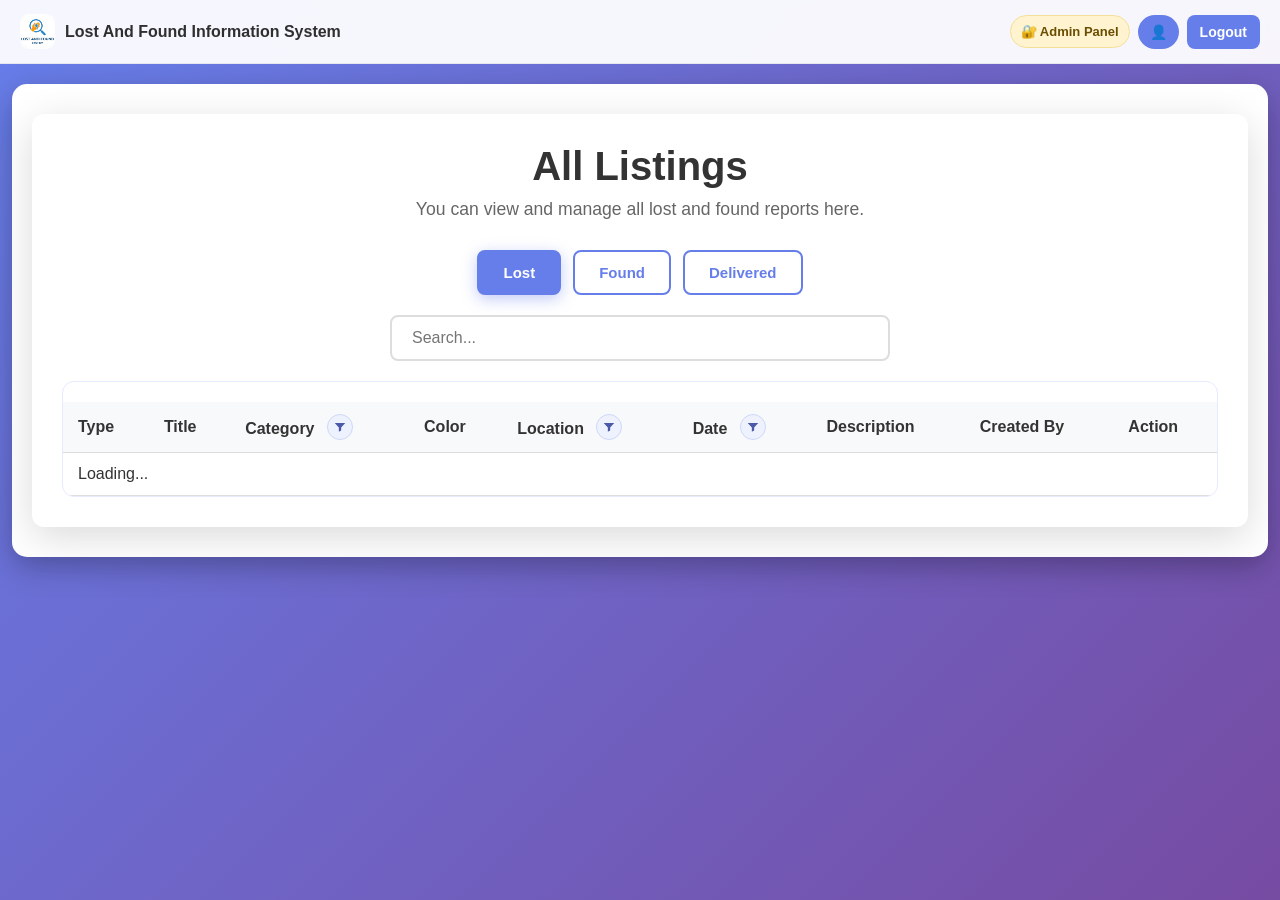
==== commit 554cdca5: "Update SQL schema and translate system to English" ====
--- a/src/frontend/admin_panel.html
+++ b/src/frontend/admin_panel.html
@@ -1,12 +1,11 @@
 <!DOCTYPE html>
-<html lang="tr">
+<html lang="en">
 
 <head>
     <meta charset="UTF-8">
     <meta name="viewport" content="width=device-width, initial-scale=1.0">
-    <title>Admin Paneli - Lost and Found</title>
+    <title>Admin Panel - Lost and Found</title>
 
-    <!-- CSS -->
     <link rel="stylesheet" href="../frontend/style.css?v=20260425">
     <link rel="stylesheet" href="../frontend/admin_panel.css">
 </head>
@@ -19,51 +18,51 @@
             <span>Lost And Found Information System</span>
         </a>
 
-        <button type="button" class="nav-toggle" aria-label="Menü" aria-expanded="false" aria-controls="navActions">☰</button>
+        <button type="button" class="nav-toggle" aria-label="Menu" aria-expanded="false" aria-controls="navActions">☰</button>
 
         <div class="nav-actions" id="navActions">
             <div class="auth user">
-                <span class="admin-badge">🔐 Yetkili Panel</span>
-                <a href="profile.php" class="icon-btn" title="Profil">👤 <?= htmlspecialchars($fullName) ?></a>
-                <a href="logout.php" class="link-btn secondary">Çıkış Yap</a>
+                <span class="admin-badge">🔐 Admin Panel</span>
+                <a href="profile.php" class="icon-btn" title="Profile">👤 <?= htmlspecialchars($fullName) ?></a>
+                <a href="logout.php" class="link-btn secondary">Logout</a>
             </div>
         </div>
     </nav>
 
     <div class="container admin-container">
         <div class="admin-panel">
-            <h1>Tüm İlanlar</h1>
-            <p>Kayıp ve bulundu ilanlarını buradan görüntüleyebilirsiniz.</p>
+            <h1>All Listings</h1>
+            <p>You can view and manage all lost and found reports here.</p>
 
             <div class="filter-buttons">
-                <button class="filter-btn active" data-filter="lost">Kayıp</button>
-                <button class="filter-btn" data-filter="found">Buluntu</button>
-                <button class="filter-btn" data-filter="delivered">Teslim</button>
+                <button class="filter-btn active" data-filter="lost">Lost</button>
+                <button class="filter-btn" data-filter="found">Found</button>
+                <button class="filter-btn" data-filter="delivered">Delivered</button>
             </div>
 
             <div class="search-bar">
-                <input type="text" id="searchInput" placeholder="Ara..." />
+                <input type="text" id="searchInput" placeholder="Search..." />
             </div>
 
             <div class="table-wrap">
                 <table class="items-table">
                     <thead>
                         <tr>
-                            <th>Tür</th>
-                            <th>Başlık</th>
-                            <th>Kategori <button type="button" class="column-filter-btn" data-attr="category" aria-label="Kategori filtresi"><svg viewBox="0 0 24 24" aria-hidden="true"><path d="M3 5h18l-7 8v5l-4 2v-7L3 5z"/></svg></button></th>
-                            <th>Renk</th>
-                            <th>Konum <button type="button" class="column-filter-btn" data-attr="location" aria-label="Konum filtresi"><svg viewBox="0 0 24 24" aria-hidden="true"><path d="M3 5h18l-7 8v5l-4 2v-7L3 5z"/></svg></button></th>
-                            <th>Tarih <button type="button" class="column-filter-btn" data-attr="date" aria-label="Tarih filtresi"><svg viewBox="0 0 24 24" aria-hidden="true"><path d="M3 5h18l-7 8v5l-4 2v-7L3 5z"/></svg></button></th>
-                            <th>Açıklama</th>
-                            <th>Oluşturan</th>
-                            <th>İşlem</th>
+                            <th>Type</th>
+                            <th>Title</th>
+                            <th>Category <button type="button" class="column-filter-btn" data-attr="category" aria-label="Filter category"><svg viewBox="0 0 24 24" aria-hidden="true"><path d="M3 5h18l-7 8v5l-4 2v-7L3 5z"/></svg></button></th>
+                            <th>Color</th>
+                            <th>Location <button type="button" class="column-filter-btn" data-attr="location" aria-label="Filter location"><svg viewBox="0 0 24 24" aria-hidden="true"><path d="M3 5h18l-7 8v5l-4 2v-7L3 5z"/></svg></button></th>
+                            <th>Date <button type="button" class="column-filter-btn" data-attr="date" aria-label="Filter date"><svg viewBox="0 0 24 24" aria-hidden="true"><path d="M3 5h18l-7 8v5l-4 2v-7L3 5z"/></svg></button></th>
+                            <th>Description</th>
+                            <th>Created By</th>
+                            <th>Action</th>
                         </tr>
                     </thead>
 
                     <tbody id="itemsBody">
                         <tr>
-                            <td colspan="9">Yükleniyor...</td>
+                            <td colspan="9">Loading...</td>
                         </tr>
                     </tbody>
                 </table>
@@ -71,26 +70,25 @@
         </div>
     </div>
 
-    <!-- MODAL -->
     <div id="deliveryModal" class="modal hidden">
         <div class="modal-content">
             <div class="modal-header">
-                <h3>Eşya Teslim Et</h3>
-                <button type="button" class="modal-close" aria-label="Kapat">&times;</button>
+                <h3>Deliver Item</h3>
+                <button type="button" class="modal-close" aria-label="Close">&times;</button>
             </div>
 
             <div class="modal-body">
                 <p id="itemInfo"></p>
-                <p class="delivery-note">Buluntu ilanını, aktif kayıp ilanlardan biriyle eşleştirip teslim edin.</p>
-                <label for="recipientSelect">Kayıp ilan sahibi:</label>
+                <p class="delivery-note">Match this found item with an active lost report to complete delivery.</p>
+                <label for="recipientSelect">Lost Item Owner:</label>
                 <select id="recipientSelect"></select>
-                <label for="recipientItemSelect">Kayıp ilan:</label>
+                <label for="recipientItemSelect">Lost Report:</label>
                 <select id="recipientItemSelect" disabled></select>
             </div>
 
             <div class="modal-footer">
-                <button type="button" id="cancelDelivery">İptal</button>
-                <button type="button" id="confirmDelivery">Teslim Et</button>
+                <button type="button" id="cancelDelivery">Cancel</button>
+                <button type="button" id="confirmDelivery">Deliver</button>
             </div>
         </div>
     </div>
@@ -98,18 +96,17 @@
     <div id="attributeFilterModal" class="modal hidden">
         <div class="modal-content attr-filter-content">
             <div class="modal-header">
-                <h3 id="attributeFilterTitle">Filtre</h3>
-                <button type="button" class="modal-close" id="closeAttributeFilter" aria-label="Kapat">&times;</button>
+                <h3 id="attributeFilterTitle">Filter</h3>
+                <button type="button" class="modal-close" id="closeAttributeFilter" aria-label="Close">&times;</button>
             </div>
             <div class="modal-body" id="attributeFilterBody"></div>
             <div class="modal-footer">
-                <button type="button" id="clearAttributeFilter">Temizle</button>
-                <button type="button" id="applyAttributeFilter">Uygula</button>
+                <button type="button" id="clearAttributeFilter">Clear</button>
+                <button type="button" id="applyAttributeFilter">Apply</button>
             </div>
         </div>
     </div>
 
-    <!-- JS -->
     <script src="../frontend/js/admin_panel.js"></script>
     <script src="../frontend/js/nav.js?v=20260425"></script>
 
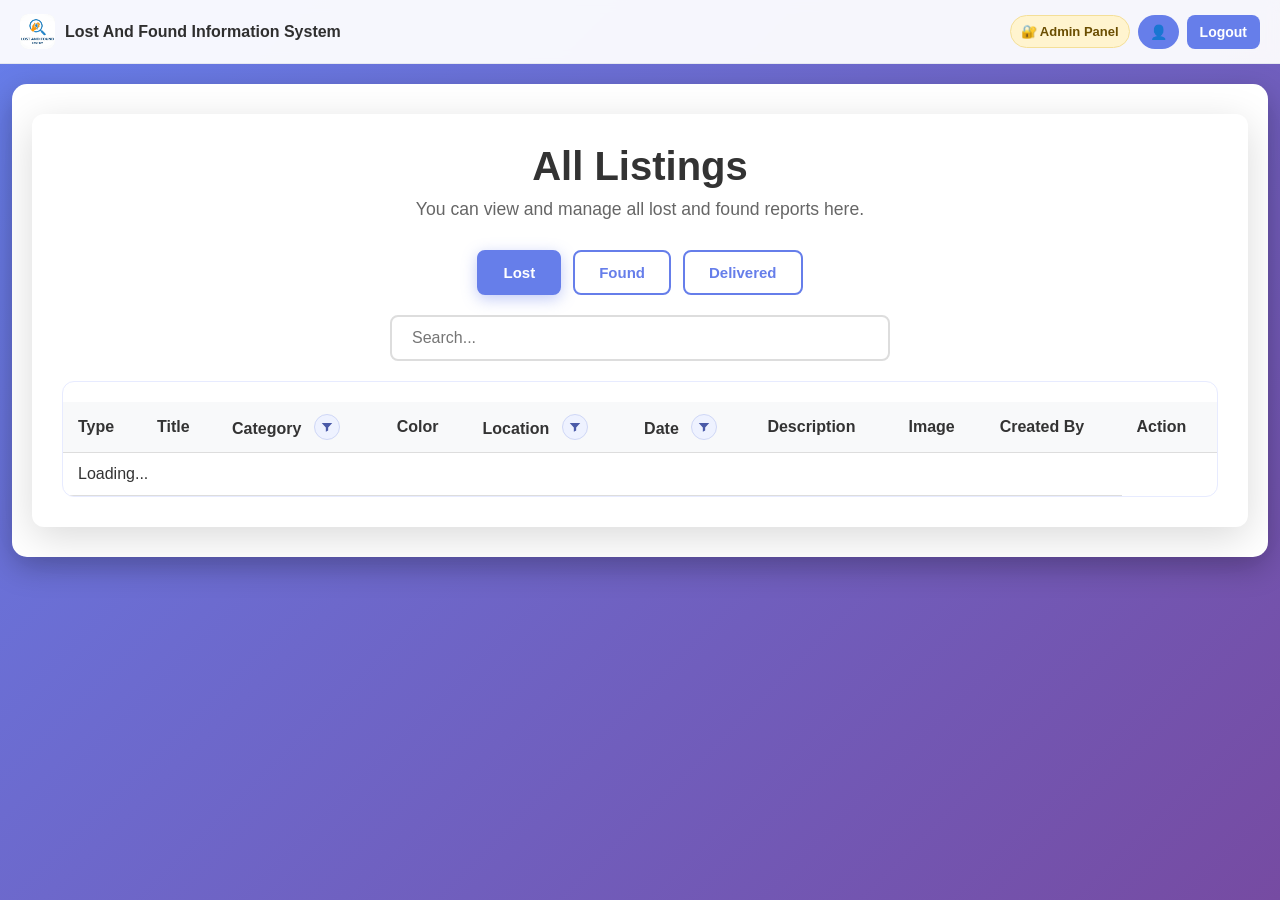
==== commit e1566ae0: "update table" ====
--- a/src/frontend/admin_panel.html
+++ b/src/frontend/admin_panel.html
@@ -55,6 +55,7 @@
                             <th>Location <button type="button" class="column-filter-btn" data-attr="location" aria-label="Filter location"><svg viewBox="0 0 24 24" aria-hidden="true"><path d="M3 5h18l-7 8v5l-4 2v-7L3 5z"/></svg></button></th>
                             <th>Date <button type="button" class="column-filter-btn" data-attr="date" aria-label="Filter date"><svg viewBox="0 0 24 24" aria-hidden="true"><path d="M3 5h18l-7 8v5l-4 2v-7L3 5z"/></svg></button></th>
                             <th>Description</th>
+                            <th>Image</th>
                             <th>Created By</th>
                             <th>Action</th>
                         </tr>
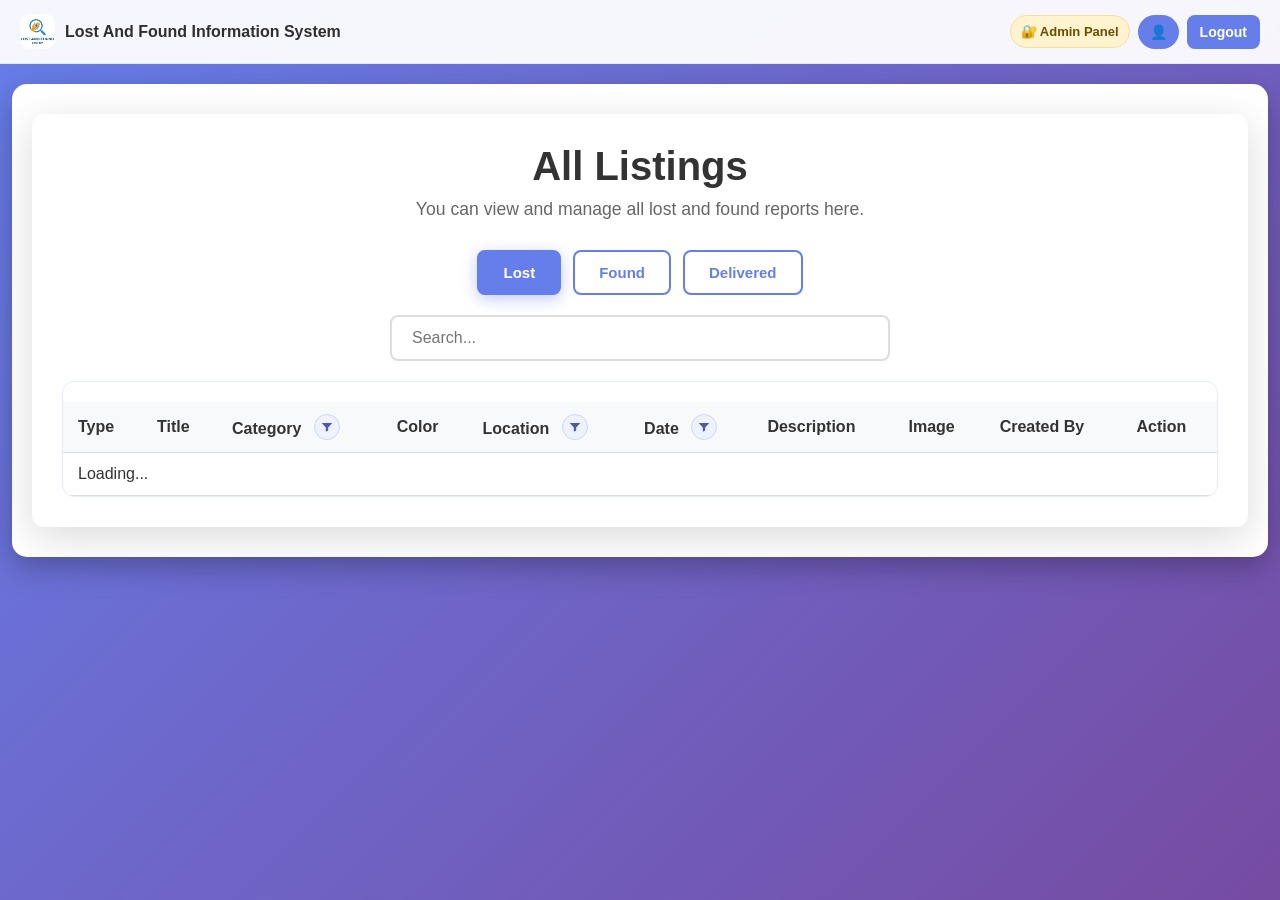
==== commit 9871f85a: "update admin panel Configuring the “Delivered by” section Image editing" ====
--- a/src/frontend/admin_panel.html
+++ b/src/frontend/admin_panel.html
@@ -56,14 +56,14 @@
                             <th>Date <button type="button" class="column-filter-btn" data-attr="date" aria-label="Filter date"><svg viewBox="0 0 24 24" aria-hidden="true"><path d="M3 5h18l-7 8v5l-4 2v-7L3 5z"/></svg></button></th>
                             <th>Description</th>
                             <th>Image</th>
-                            <th>Created By</th>
+                            <th id="ownerColumnHeader">Created By</th>
                             <th>Action</th>
                         </tr>
                     </thead>
 
                     <tbody id="itemsBody">
                         <tr>
-                            <td colspan="9">Loading...</td>
+                            <td colspan="10">Loading...</td>
                         </tr>
                     </tbody>
                 </table>
@@ -108,6 +108,18 @@
         </div>
     </div>
 
+    <div id="imagePreviewModal" class="modal hidden">
+        <div class="modal-content image-preview-content">
+            <div class="modal-header">
+                <h3>Image Preview</h3>
+                <button type="button" class="modal-close" id="closeImagePreview" aria-label="Close">&times;</button>
+            </div>
+            <div class="modal-body image-preview-body">
+                <img id="previewImage" src="" alt="Preview">
+            </div>
+        </div>
+    </div>
+
     <script src="../frontend/js/admin_panel.js"></script>
     <script src="../frontend/js/nav.js?v=20260425"></script>
 
--- a/src/frontend/admin_panel.css
+++ b/src/frontend/admin_panel.css
@@ -435,6 +435,69 @@
     border-radius: 12px;
     box-shadow: 0 24px 60px rgba(0, 0, 0, 0.28);
     overflow: hidden;
+}
+
+#imagePreviewModal .image-preview-content {
+    background: #fff;
+    border-radius: 12px;
+    width: min(92vw, 980px);
+    max-height: 92vh;
+    border: 1px solid #e5e8f6;
+    box-shadow: 0 24px 60px rgba(0, 0, 0, 0.32);
+    overflow: hidden;
+}
+
+#imagePreviewModal .modal-header {
+    display: flex;
+    align-items: center;
+    justify-content: space-between;
+    gap: 12px;
+    padding: 12px 16px;
+    border-bottom: 1px solid #eef1ff;
+    background: #f7f9ff;
+}
+
+#imagePreviewModal .modal-header h3 {
+    margin: 0;
+    font-size: 18px;
+    color: #2f3f73;
+}
+
+#imagePreviewModal .modal-close {
+    width: 34px;
+    height: 34px;
+    margin-top: 0;
+    padding: 0;
+    border: 1px solid #d4dcff;
+    border-radius: 10px;
+    background: #fff;
+    color: #4a5cae;
+    font-size: 22px;
+    line-height: 1;
+    display: inline-flex;
+    align-items: center;
+    justify-content: center;
+    cursor: pointer;
+}
+
+#imagePreviewModal .image-preview-body {
+    padding: 14px;
+    display: flex;
+    justify-content: center;
+    align-items: center;
+    background: #111827;
+}
+
+#imagePreviewModal #previewImage {
+    max-width: 100%;
+    max-height: calc(92vh - 90px);
+    object-fit: contain;
+    border-radius: 8px;
+    background: #0f172a;
+}
+
+.items-table img.preview-thumb {
+    cursor: zoom-in;
 }
 
 #attributeFilterModal .modal-header {
